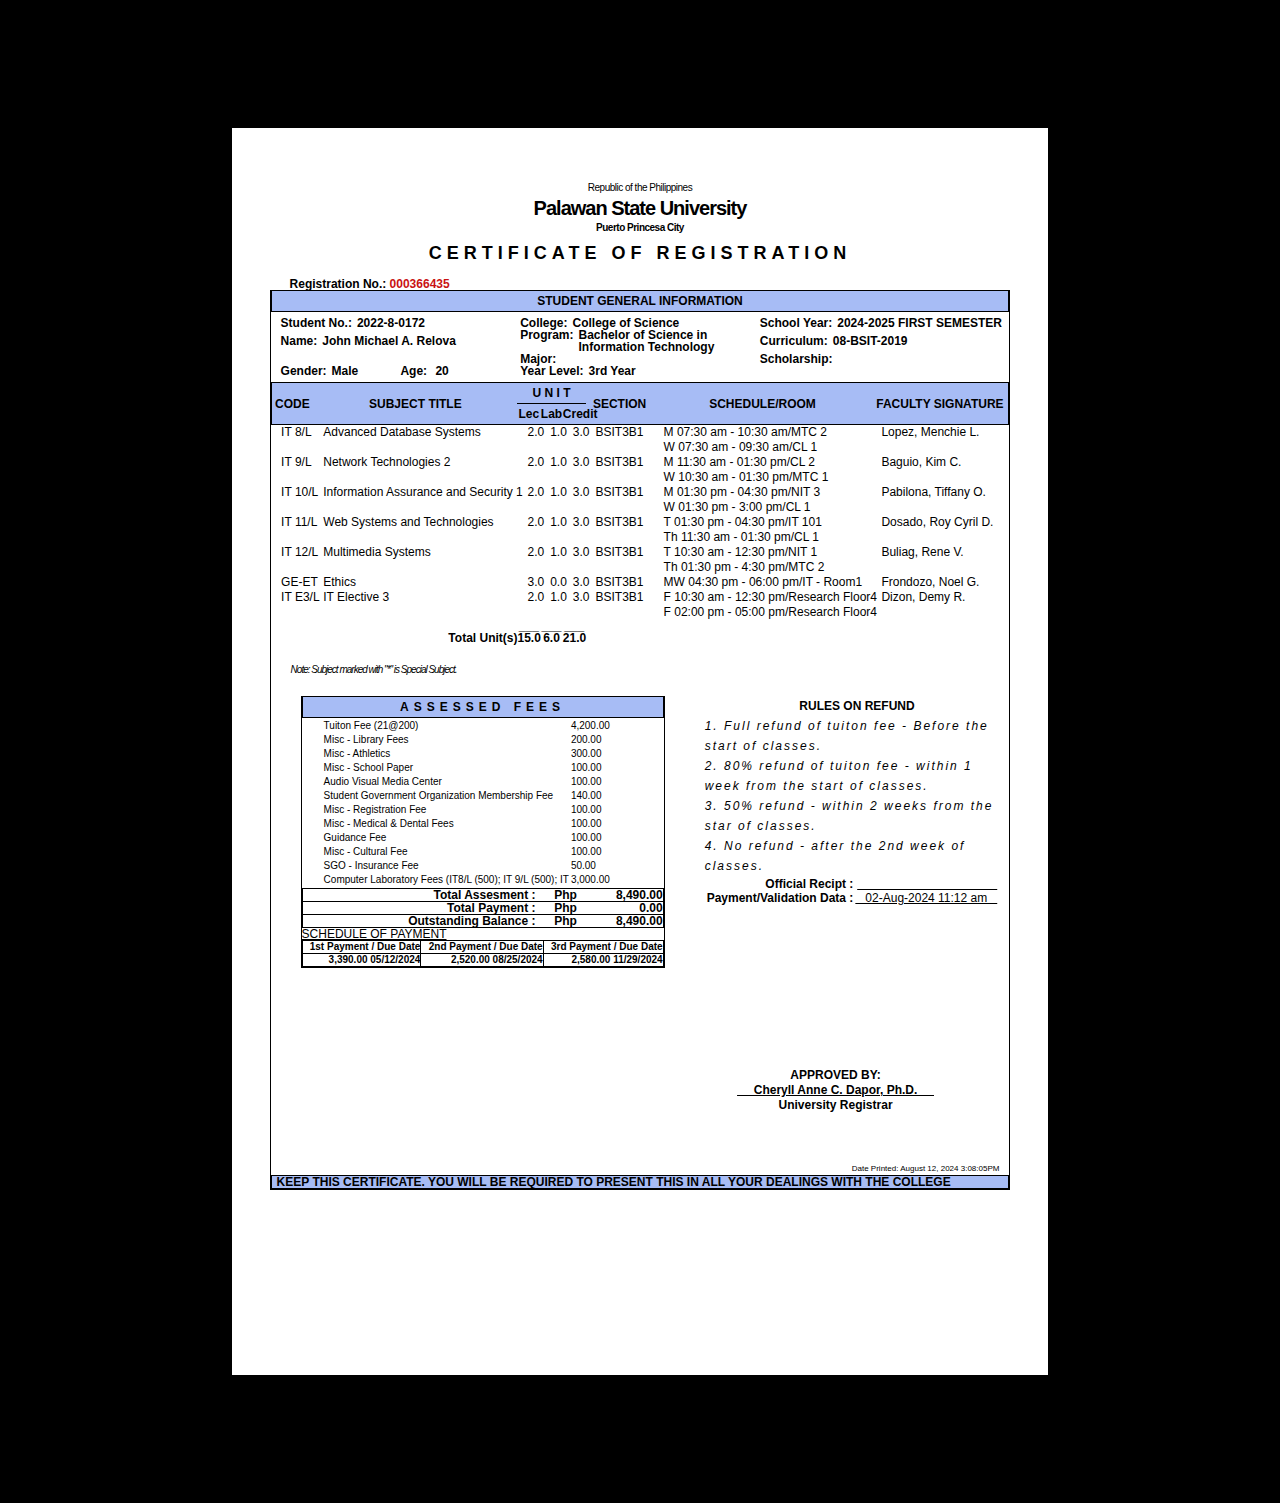
==== main/index.html @ 2b5afd4e "Moving files to main folder" ====
<!DOCTYPE html>
<html lang="en">
<head>
    <meta charset="UTF-8">
    <meta name="viewport" content="width=device-width, initial-scale=1.0">
    <title>Certificate of Registration</title>
    <link rel="stylesheet" href="style.css">
</head>
<body>
    <div class="page">
        <div class="content">
            <header class="pheader">
                <div class="hcontent">
                    <img src="psulogo.png" alt="" id="logo">
                    <aside class="">
                        <p id="p1">Republic of the Philippines</p>
                        <h1 id="h1-1">Palawan State University<h1>
                        <p id="p2">Puerto Princesa City</p>
                    </aside>
                </div>
                <h2 id="h2-1">CERTIFICATE OF REGISTRATION<h1>
            </header>
            <p id="p3">Registration No.:<span id="regno"> 000366435</span></p>
            <div class="infobox">
                <p id="p4">STUDENT GENERAL INFORMATION</p>
                <div class="SGI">
                    <table>
                        <tr>
                            <th>Student No.:<span>2022-8-0172</span></th>
                            <th>College:<span>College of Science</span></th>
                            <th>School Year:<span>2024-2025 FIRST SEMESTER</span></th>
                        </tr>
                        <tr>
                            <th>Name:<span>John Michael A. Relova</span></th>
                            <th>Program:<span id="longtext">Bachelor of Science in Information Technology</span></th>
                            <th>Curriculum:<span>08-BSIT-2019</span></th>
                        </tr>
                        <tr>
                            <th></th>
                            <th>Major:</th>
                            <th>Scholarship:</th>
                        </tr>
                    </table>
                    <table id="shorttable">
                        <tr id="shorttable">
                            <th>Gender:<span>Male</span></th>
                            <th>Age: <span>20</span></th>
                            <th>Year Level:<span>3rd Year</span></th>
                        </tr>
                    </table>
                </div>
                <div class="schedule">
                    <table>
                        <tr class="t1">
                            <th rowspan="2">CODE</th>
                            <th rowspan="2">SUBJECT TITLE</th>
                            <th colspan="3">U N I T</th>
                            <th rowspan="2">SECTION</th>
                            <th rowspan="2">SCHEDULE/ROOM</th>
                            <th rowspan="2">FACULTY SIGNATURE</th>
                        </tr>
                        <tr class="t2">
                            <th>Lec</th>
                            <th>Lab</th>
                            <th>Credit</th>
                        </tr>
                        <tr class="t3">
                            <td>IT 8/L</td>
                            <td>Advanced Database Systems</td>
                            <td>2.0</td>
                            <td>1.0</td>
                            <td>3.0</td>
                            <td>BSIT3B1</td>
                            <td>M 07:30 am - 10:30 am/MTC 2</td>
                            <td>Lopez, Menchie L.</td>
                        </tr>
                        <tr class="t3">
                            <td></td>
                            <td></td>
                            <td></td>
                            <td></td>
                            <td></td>
                            <td></td>
                            <td>W 07:30 am - 09:30 am/CL 1</td>
                        </tr>
                        <tr class="t3">
                            <td>IT 9/L</td>
                            <td>Network Technologies 2</td>
                            <td>2.0</td>
                            <td>1.0</td>
                            <td>3.0</td>
                            <td>BSIT3B1</td>
                            <td>M 11:30 am - 01:30 pm/CL 2</td>
                            <td>Baguio, Kim C.</td>
                        </tr>
                        <tr class="t3">
                            <td></td>
                            <td></td>
                            <td></td>
                            <td></td>
                            <td></td>
                            <td></td>
                            <td>W 10:30 am - 01:30 pm/MTC 1</td>
                        </tr>
                        <tr class="t3">
                            <td>IT 10/L</td>
                            <td>Information Assurance and Security 1</td>
                            <td>2.0</td>
                            <td>1.0</td>
                            <td>3.0</td>
                            <td>BSIT3B1</td>
                            <td>M 01:30 pm - 04:30 pm/NIT 3</td>
                            <td>Pabilona, Tiffany O.</td>
                        </tr>
                        <tr class="t3">
                            <td></td>
                            <td></td>
                            <td></td>
                            <td></td>
                            <td></td>
                            <td></td>
                            <td>W 01:30 pm - 3:00 pm/CL 1</td>
                        </tr>
                        <tr class="t3">
                            <td>IT 11/L</td>
                            <td>Web Systems and Technologies</td>
                            <td>2.0</td>
                            <td>1.0</td>
                            <td>3.0</td>
                            <td>BSIT3B1</td>
                            <td>T 01:30 pm - 04:30 pm/IT 101</td>
                            <td>Dosado, Roy Cyril D.</td>
                        </tr>
                        <tr class="t3">
                            <td></td>
                            <td></td>
                            <td></td>
                            <td></td>
                            <td></td>
                            <td></td>
                            <td>Th 11:30 am - 01:30 pm/CL 1</td>
                        </tr>
                        <tr class="t3">
                            <td>IT 12/L</td>
                            <td>Multimedia Systems</td>
                            <td>2.0</td>
                            <td>1.0</td>
                            <td>3.0</td>
                            <td>BSIT3B1</td>
                            <td>T 10:30 am - 12:30 pm/NIT 1</td>
                            <td>Buliag, Rene V.</td>
                        </tr>
                        <tr class="t3">
                            <td></td>
                            <td></td>
                            <td></td>
                            <td></td>
                            <td></td>
                            <td></td>
                            <td>Th 01:30 pm - 4:30 pm/MTC 2</td>
                        </tr>
                        <tr class="t3">
                            <td>GE-ET</td>
                            <td>Ethics</td>
                            <td>3.0</td>
                            <td>0.0</td>
                            <td>3.0</td>
                            <td>BSIT3B1</td>
                            <td>MW 04:30 pm - 06:00 pm/IT - Room1</td>
                            <td>Frondozo, Noel G.</td>
                        </tr>
                        <tr class="t3">
                            <td>IT E3/L</td>
                            <td>IT Elective 3</td>
                            <td>2.0</td>
                            <td>1.0</td>
                            <td>3.0</td>
                            <td>BSIT3B1</td>
                            <td>F 10:30 am - 12:30 pm/Research Floor4</td>
                            <td>Dizon, Demy R.</td>
                        </tr>
                        <tr class="t3">
                            <td></td>
                            <td></td>
                            <td></td>
                            <td></td>
                            <td></td>
                            <td></td>
                            <td>F 02:00 pm - 05:00 pm/Research Floor4</td>
                        </tr>
                        <tr>
                            <th></th>
                            <th></th>
                            <th>___</th>
                            <th>___</th>
                            <th>___</th>
                        </tr>
                        <tr class="t3">
                            <th></th>
                            <th id="utd1">Total Unit(s)</th>
                            <th>15.0</th>
                            <th>6.0</th>
                            <th>21.0</th>
                        </tr>
                    </table>
                </div>
                <p id="p5">Note: Subject marked with "*" is Special Subject.</p>
                <div class="infofee">
                    <article class="fees">
                        <p id="p6">ASSESSED FEES</p>
                        <table class="t4">
                            <tr>
                                <td>Tuiton Fee (21@200)</td>
                                <td>4,200.00</td>
                            </tr>
                            <tr>
                                <td>Misc - Library Fees</td>
                                <td>200.00</td>
                            </tr>
                            <tr>
                                <td>Misc - Athletics</td>
                                <td>300.00</td>
                            </tr>
                            <tr>
                                <td>Misc - School Paper</td>
                                <td>100.00</td>
                            </tr>
                            <tr>
                                <td>Audio Visual Media Center</td>
                                <td>100.00</td>
                            </tr>
                            <tr>
                                <td>Student Government Organization Membership Fee</td>
                                <td>140.00</td>
                            </tr>
                            <tr>
                                <td>Misc - Registration Fee</td>
                                <td>100.00</td>
                            </tr>
                            <tr>
                                <td>Misc - Medical & Dental Fees</td>
                                <td>100.00</td>
                            </tr>
                            <tr>
                                <td>Guidance Fee</td>
                                <td>100.00</td>
                            </tr>
                            <tr>
                                <td>Misc - Cultural Fee</td>
                                <td>100.00</td>
                            </tr>
                            <tr>
                                <td>SGO - Insurance Fee</td>
                                <td>50.00</td>
                            </tr>
                            <tr>
                                <td>Computer Laboratory Fees (IT8/L (500); IT 9/L (500); IT</td>
                                <td>3,000.00</td>
                            </tr>
                        </table>
                        <table class="t5">
                            <tr>
                                <th>Total Assesment : </th>
                                <th>Php</th>
                                <th>8,490.00</th>
                            </tr>
                            <tr>
                                <th>Total Payment : </th>
                                <th>Php</th>
                                <th>0.00</th>
                            </tr>
                            <tr>
                                <th>Outstanding Balance : </th>
                                <th>Php</th>
                                <th>8,490.00</th>
                            </tr>
                        </table>
                        <p id="p8">SCHEDULE OF PAYMENT</p>
                        <table class="t6">
                            <tr>
                                <td>1st Payment / Due Date</td>
                                <td>2nd Payment / Due Date</td>
                                <td>3rd Payment / Due Date</td>
                            </tr>
                            <tr>
                                <td>3,390.00  05/12/2024</td>
                                <td>2,520.00  08/25/2024</td>
                                <td>2,580.00  11/29/2024</td>
                            </tr>
                        </table>
                    </article>
                    <aside class="refundrules">
                        <p id="p7">RULES ON REFUND</p>
                        <ul>
                            <ol>1. Full refund of tuiton fee - Before the start of classes.</ol>
                            <ol>2. 80% refund of tuiton fee - within 1 week from the start of classes.</ol>
                            <ol>3. 50% refund - within 2 weeks from the star of classes.</ol>
                            <ol>4. No refund - after the 2nd week of classes.</ol>
                        </ul>
                        <table>
                            <tr>
                                <th>Official Recipt : </td>
                                <td>                                          </td>
                            </tr>
                            <tr>
                                <th>Payment/Validation Data : </td>
                                <td>   02-Aug-2024 11:12 am   </td>
                            </tr>
                        </table>
                    </aside>
                </div>
                <section class="signature">
                    <p>APPROVED BY:</p>
                    <p id="p8">     Cheryll Anne C. Dapor, Ph.D.     </p>
                    <p>University Registrar</p>
                </section>
                <p id="p9">Date Printed: August 12, 2024 3:08:05PM</p>
                <footer class="notice">
                    <p id="p10">KEEP THIS CERTIFICATE. YOU WILL BE REQUIRED TO PRESENT THIS IN ALL YOUR DEALINGS WITH THE COLLEGE</p>
                </footer>
            </div>
        </div>
    </div>
</body>
</html>
---- main/style.css ----
* {
    margin: 0;
    padding: 0;
}
body {
    font-family:Arial, Helvetica, sans-serif;
    font-size: 12px;
    background-color: black;
    height: 100%;
    line-height: 12px;
    overflow-x: hidden;
    width: 100%;
}
.page {
    background-color: white;
    display: flex;
    flex-direction: column;
    height: 33cm;
    margin: 10% auto;
    width: 21.6cm;
}
.content {
    margin-left: 1cm;
    margin-right: 1cm;
}
.pheader {
    text-align: center;
    margin-top: 50px;
}
.hcontent {
    align-items: center;   
    display: flex;
    justify-content: center; 
    padding-right: 50px;
}
#logo {
    height: auto;
    max-width: 100px;
    
}
#regno {
    color: rgb(201, 18, 18);
}
aside {
    padding-left: 50px;   
}
.infobox {
    border: 1px solid black;
    border-top: none;
    margin: 0;
    padding: 0;
}
.SGI {
    margin-bottom: 5px;
    margin-left: 10px;
    margin-right: 10px;
    margin-top: 5px;
    text-align: left;
    white-space: nowrap;
}
.SGI table {
    border-collapse: collapse;
    table-layout: fixed;
    width: 100%;
}
.SGI span {
    margin-left: 5px;
}
.schedule table {
    border-collapse: collapse;
    table-layout: fixed;
    white-space: nowrap;
    width: 100%;
}
.schedule th:nth-child(1),
.schedule td:nth-child(1) {
    width: 15px;
}
.schedule th:nth-child(2),
.schedule td:nth-child(2) {
    width: 75px;
}
.schedule th:nth-child(3),
.schedule td:nth-child(3) {
    width: 25px;
}
.schedule th:nth-child(4),
.schedule td:nth-child(4){
    width: 25px
}
.schedule th:nth-child(5),
.schedule td:nth-child(5){
    width: 80px;
}
.schedule th:nth-child(6),
.schedule td:nth-child(6){
    width: 50px;
}
#shorttable {
    width: 50%;
}
.infofee {
    display: flex;
}
.fees {
    border: 1px solid black;
    border-top: none;
    margin-left: 30px;
    width: 80%;
}
.refundrules {
    margin-left: -10px;
}
.refundrules ul{
    font-style: italic;
    letter-spacing: 2px;
    line-height: 20px;
}
.refundrules table {
    table-layout: fixed;
    text-align: right;
}
.refundrules td {
    white-space: pre;
    text-decoration: underline;
}
.signature {
    align-items: center;
    display: flex;
    margin-left: auto;
    flex-direction: column;
    margin-right: 10%;
    margin-top: 100px;
    text-align: center;
    width: 200px;
}
.signature p {
    font-weight: bold;
    line-height: 15px;
}
.notice {
    background-color: rgb(167, 188, 245);
    border: 1px solid black;
}
#p1, #p2 {
    font-size: 10px;
    letter-spacing: -0.5px;
    line-height: 20px;
}
#p3 {
    font-weight: bold;
    padding-left: 20px;
}
#p4 {
    background-color: rgb(167, 188, 245);
    border: 1px solid black;
    font-weight: bold;
    line-height: 20px;
    text-align: center;
}
#p5 {
    font-size: 10px;
    font-style: italic;
    font-weight: 500 ;
    letter-spacing: -1px;
    margin: 20px;
}
#p6 {
    background-color: rgb(167, 188, 245);
    border: 1px solid black;
    font-weight: bold;
    letter-spacing: 5px;
    line-height: 20px;
    text-align: center;
}
#p7 {
    font-weight: bold;
    line-height: 20px;
    text-align: center;
}
#p8 {
    white-space: pre;
    text-decoration: underline;
}
#p9 {
    font-size: 8px;
    font-weight: 500;
    margin-right: 10px;
    margin-top: 50px;
    text-align: right;
}
#p10 {
    font-weight: 700;
    margin-left: 5px;
}
#h1-1 {
    font-size: 20px;
    letter-spacing: -1px;
    line-height: 20px;
}
#h2-1 {
    font-weight: 900;
    letter-spacing: 5px;
    line-height: 10px;
    margin-bottom: 20px;
    margin-top: 10px;
}
.t1, .t2 {
    background-color: rgb(167, 188, 245);
    border: 1px solid black;
    line-height: 20px;
}
.t3 td{
    line-height: 15px;
    padding-left: 10px;
}
.t4 {
    font-size: 10px;
    margin-left: 20px;
}
#utd1 {
    text-align: right;
}
.t5 {
    border-collapse: collapse;
    text-align: right;
    width: 100%;
}
.t5 tr{
    border: 1px solid black;
}
.t6 {
    border-collapse: collapse;
    font-size: 10px;
    font-weight: 550;
    text-align: right;
    white-space: nowrap;
    width: 100%;
}
.t6 td{
    border: 1px solid black;
}
#longtext {
    display: inline-flex;
    white-space: normal;
    width: 150px;
}
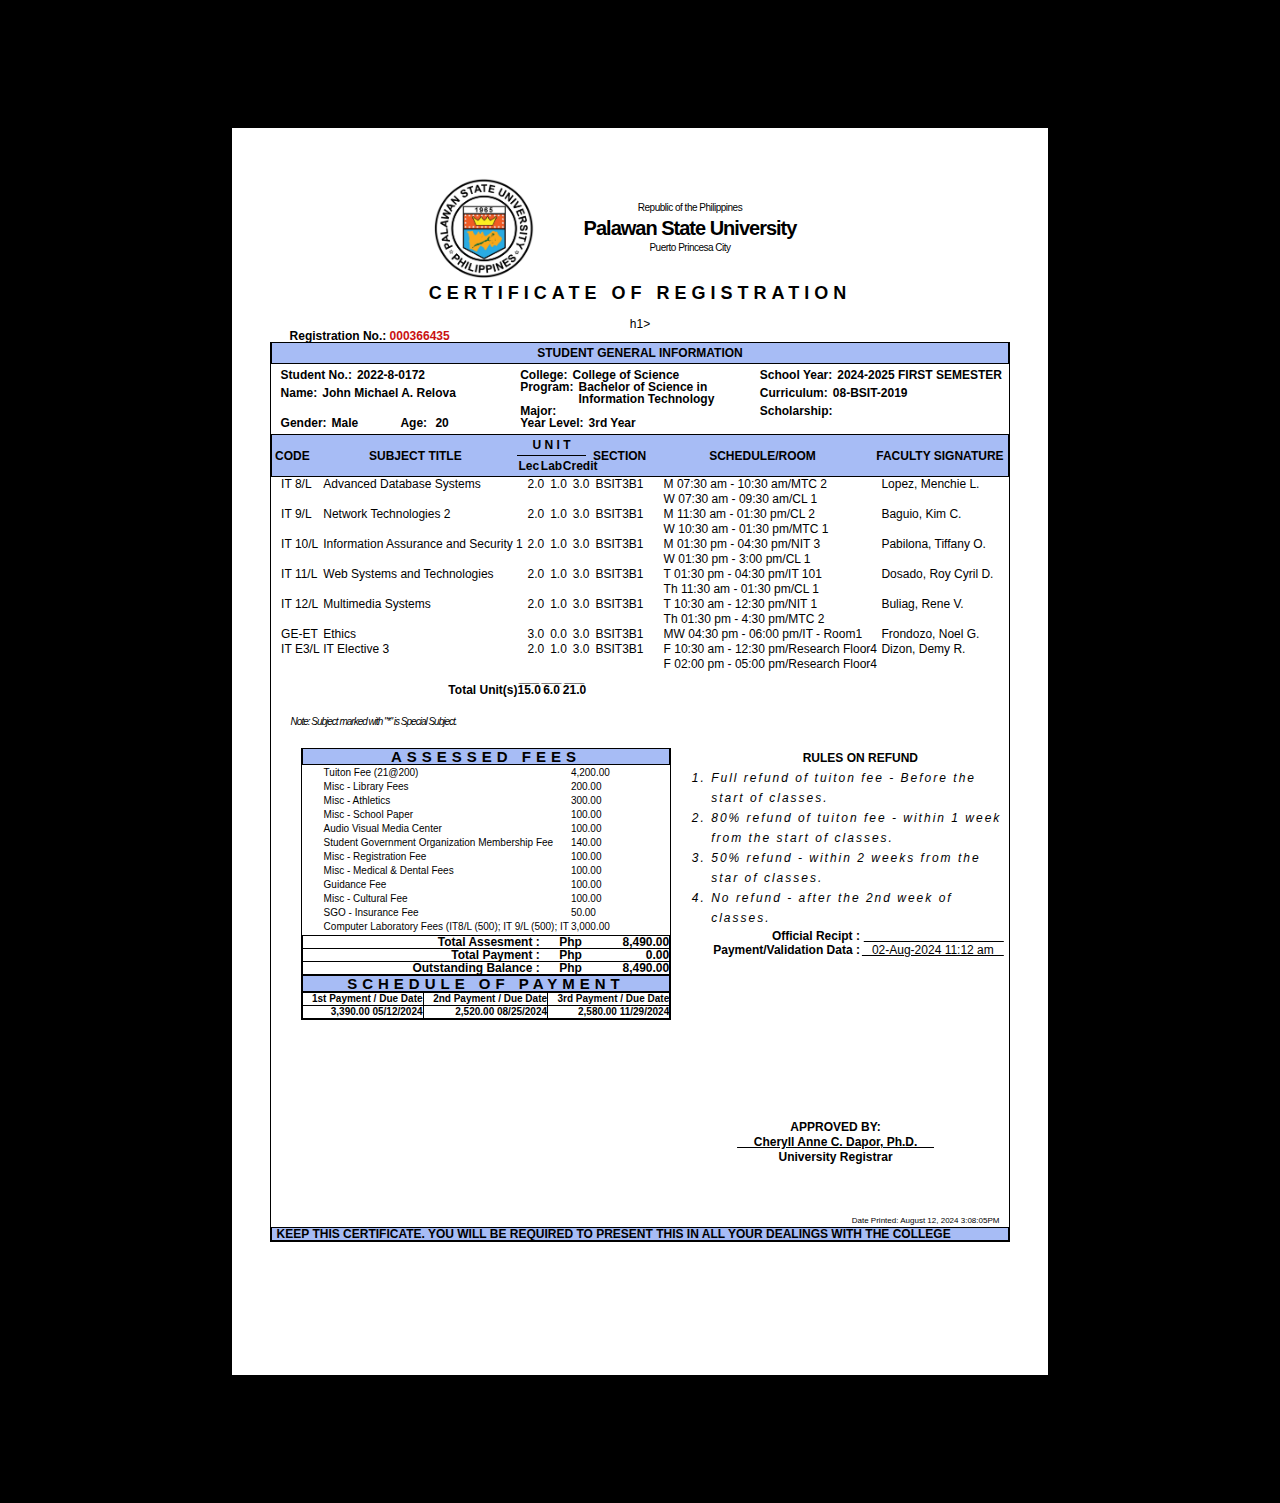
==== commit 521e9050: "Validating and Fixing Errors" ====
--- a/main/index.html
+++ b/main/index.html
@@ -14,11 +14,11 @@
                     <img src="psulogo.png" alt="" id="logo">
                     <aside class="">
                         <p id="p1">Republic of the Philippines</p>
-                        <h1 id="h1-1">Palawan State University<h1>
+                        <h1 id="h1-1">Palawan State University</h1>
                         <p id="p2">Puerto Princesa City</p>
                     </aside>
                 </div>
-                <h2 id="h2-1">CERTIFICATE OF REGISTRATION<h1>
+                <h2 id="h2-1">CERTIFICATE OF REGISTRATION</h2>h1>
             </header>
             <p id="p3">Registration No.:<span id="regno"> 000366435</span></p>
             <div class="infobox">
@@ -42,7 +42,7 @@
                         </tr>
                     </table>
                     <table id="shorttable">
-                        <tr id="shorttable">
+                        <tr>
                             <th>Gender:<span>Male</span></th>
                             <th>Age: <span>20</span></th>
                             <th>Year Level:<span>3rd Year</span></th>
@@ -82,6 +82,7 @@
                             <td></td>
                             <td></td>
                             <td>W 07:30 am - 09:30 am/CL 1</td>
+                            <td></td>
                         </tr>
                         <tr class="t3">
                             <td>IT 9/L</td>
@@ -101,6 +102,7 @@
                             <td></td>
                             <td></td>
                             <td>W 10:30 am - 01:30 pm/MTC 1</td>
+                            <td></td>
                         </tr>
                         <tr class="t3">
                             <td>IT 10/L</td>
@@ -120,6 +122,7 @@
                             <td></td>
                             <td></td>
                             <td>W 01:30 pm - 3:00 pm/CL 1</td>
+                            <td></td>
                         </tr>
                         <tr class="t3">
                             <td>IT 11/L</td>
@@ -139,6 +142,7 @@
                             <td></td>
                             <td></td>
                             <td>Th 11:30 am - 01:30 pm/CL 1</td>
+                            <td></td>
                         </tr>
                         <tr class="t3">
                             <td>IT 12/L</td>
@@ -158,6 +162,7 @@
                             <td></td>
                             <td></td>
                             <td>Th 01:30 pm - 4:30 pm/MTC 2</td>
+                            <td></td>
                         </tr>
                         <tr class="t3">
                             <td>GE-ET</td>
@@ -187,6 +192,7 @@
                             <td></td>
                             <td></td>
                             <td>F 02:00 pm - 05:00 pm/Research Floor4</td>
+                            <td></td>
                         </tr>
                         <tr>
                             <th></th>
@@ -194,6 +200,9 @@
                             <th>___</th>
                             <th>___</th>
                             <th>___</th>
+                            <td></td>
+                            <td></td>
+                            <td></td>
                         </tr>
                         <tr class="t3">
                             <th></th>
@@ -201,13 +210,16 @@
                             <th>15.0</th>
                             <th>6.0</th>
                             <th>21.0</th>
+                            <td></td>
+                            <td></td>
+                            <td></td>
                         </tr>
                     </table>
                 </div>
                 <p id="p5">Note: Subject marked with "*" is Special Subject.</p>
                 <div class="infofee">
                     <article class="fees">
-                        <p id="p6">ASSESSED FEES</p>
+                        <h2 id="p6">ASSESSED FEES</h2>
                         <table class="t4">
                             <tr>
                                 <td>Tuiton Fee (21@200)</td>
@@ -275,7 +287,7 @@
                                 <th>8,490.00</th>
                             </tr>
                         </table>
-                        <p id="p8">SCHEDULE OF PAYMENT</p>
+                        <h2 id="p7">SCHEDULE OF PAYMENT</h2>
                         <table class="t6">
                             <tr>
                                 <td>1st Payment / Due Date</td>
@@ -290,33 +302,33 @@
                         </table>
                     </article>
                     <aside class="refundrules">
-                        <p id="p7">RULES ON REFUND</p>
-                        <ul>
-                            <ol>1. Full refund of tuiton fee - Before the start of classes.</ol>
-                            <ol>2. 80% refund of tuiton fee - within 1 week from the start of classes.</ol>
-                            <ol>3. 50% refund - within 2 weeks from the star of classes.</ol>
-                            <ol>4. No refund - after the 2nd week of classes.</ol>
-                        </ul>
+                        <p id="p8">RULES ON REFUND</p>
+                        <ol>
+                            <li>Full refund of tuiton fee - Before the start of classes.</li>
+                            <li>80% refund of tuiton fee - within 1 week from the start of classes.</li>
+                            <li>50% refund - within 2 weeks from the star of classes.</li>
+                            <li>No refund - after the 2nd week of classes.</li>
+                        </ol>
                         <table>
                             <tr>
-                                <th>Official Recipt : </td>
+                                <th>Official Recipt : </th>
                                 <td>                                          </td>
                             </tr>
                             <tr>
-                                <th>Payment/Validation Data : </td>
+                                <th>Payment/Validation Data : </th>
                                 <td>   02-Aug-2024 11:12 am   </td>
                             </tr>
                         </table>
                     </aside>
                 </div>
-                <section class="signature">
+                <div class="signature">
                     <p>APPROVED BY:</p>
-                    <p id="p8">     Cheryll Anne C. Dapor, Ph.D.     </p>
+                    <p id="p9">     Cheryll Anne C. Dapor, Ph.D.     </p>
                     <p>University Registrar</p>
-                </section>
-                <p id="p9">Date Printed: August 12, 2024 3:08:05PM</p>
+                </div>
+                <p id="p10">Date Printed: August 12, 2024 3:08:05PM</p>
                 <footer class="notice">
-                    <p id="p10">KEEP THIS CERTIFICATE. YOU WILL BE REQUIRED TO PRESENT THIS IN ALL YOUR DEALINGS WITH THE COLLEGE</p>
+                    <p id="p11">KEEP THIS CERTIFICATE. YOU WILL BE REQUIRED TO PRESENT THIS IN ALL YOUR DEALINGS WITH THE COLLEGE</p>
                 </footer>
             </div>
         </div>
--- a/main/style.css
+++ b/main/style.css
@@ -111,7 +111,7 @@
 .refundrules {
     margin-left: -10px;
 }
-.refundrules ul{
+.refundrules ol{
     font-style: italic;
     letter-spacing: 2px;
     line-height: 20px;
@@ -165,31 +165,32 @@
     letter-spacing: -1px;
     margin: 20px;
 }
-#p6 {
-    background-color: rgb(167, 188, 245);
-    border: 1px solid black;
+#p6, #p7 {
+    background-color: rgb(167, 188, 245);
+    border: 1px solid black;
+    font-size: 15px;
     font-weight: bold;
     letter-spacing: 5px;
-    line-height: 20px;
-    text-align: center;
-}
-#p7 {
-    font-weight: bold;
-    line-height: 20px;
+    line-height: 15px;
     text-align: center;
 }
 #p8 {
+    font-weight: bold;
+    line-height: 20px;
+    text-align: center;
+}
+#p9 {
     white-space: pre;
     text-decoration: underline;
 }
-#p9 {
+#p10 {
     font-size: 8px;
     font-weight: 500;
     margin-right: 10px;
     margin-top: 50px;
     text-align: right;
 }
-#p10 {
+#p11 {
     font-weight: 700;
     margin-left: 5px;
 }
